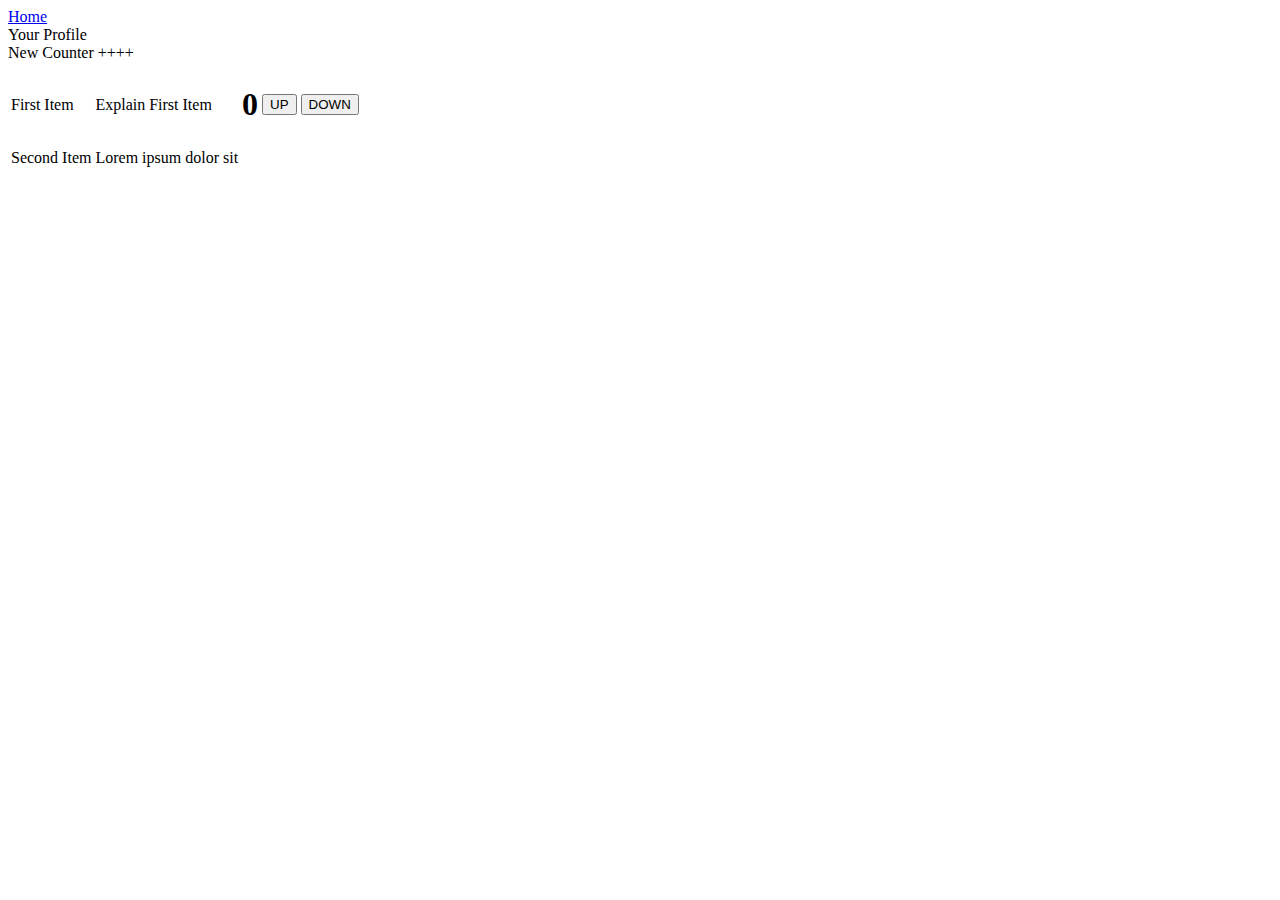
==== day5/index.html @ 8c702ba2 "counter app" ====
<!DOCTYPE html>
<html lang="en">
<head>
    <meta charset="UTF-8">
    <meta http-equiv="X-UA-Compatible" content="IE=edge">
    <meta name="viewport" content="width=device-width, initial-scale=1.0">
    <link rel="stylesheet" href="styles.css" />
    <title>Counter</title>
</head>
<body>
    <!--Navbar-->
    <nav class="navbar">
        <div class="navbar__container">
            <div class="home">
                <a href="/">Home</a>
            </div>
            <div class="profile"> Your Profile </div>
            <dive class="new counter"> New Counter ++++</div>
        </div>
    </nav>
    <!--Hero-->
    <table>
        <tr>
        <td>First Item</td>
        <td>Explain First Item</td>
        <td><h1 class="counter-display">(..)</h1></td>
        <td><button class="counter-up">UP</button></td>
        <td><button class="counter-down">DOWN</button></td>
        </tr>

        <tr>
            <td>Second Item</td>
            <td>Lorem ipsum dolor sit</td>
        </tr>

    </table>
</body>
<script src="app.js"></script>

</html>
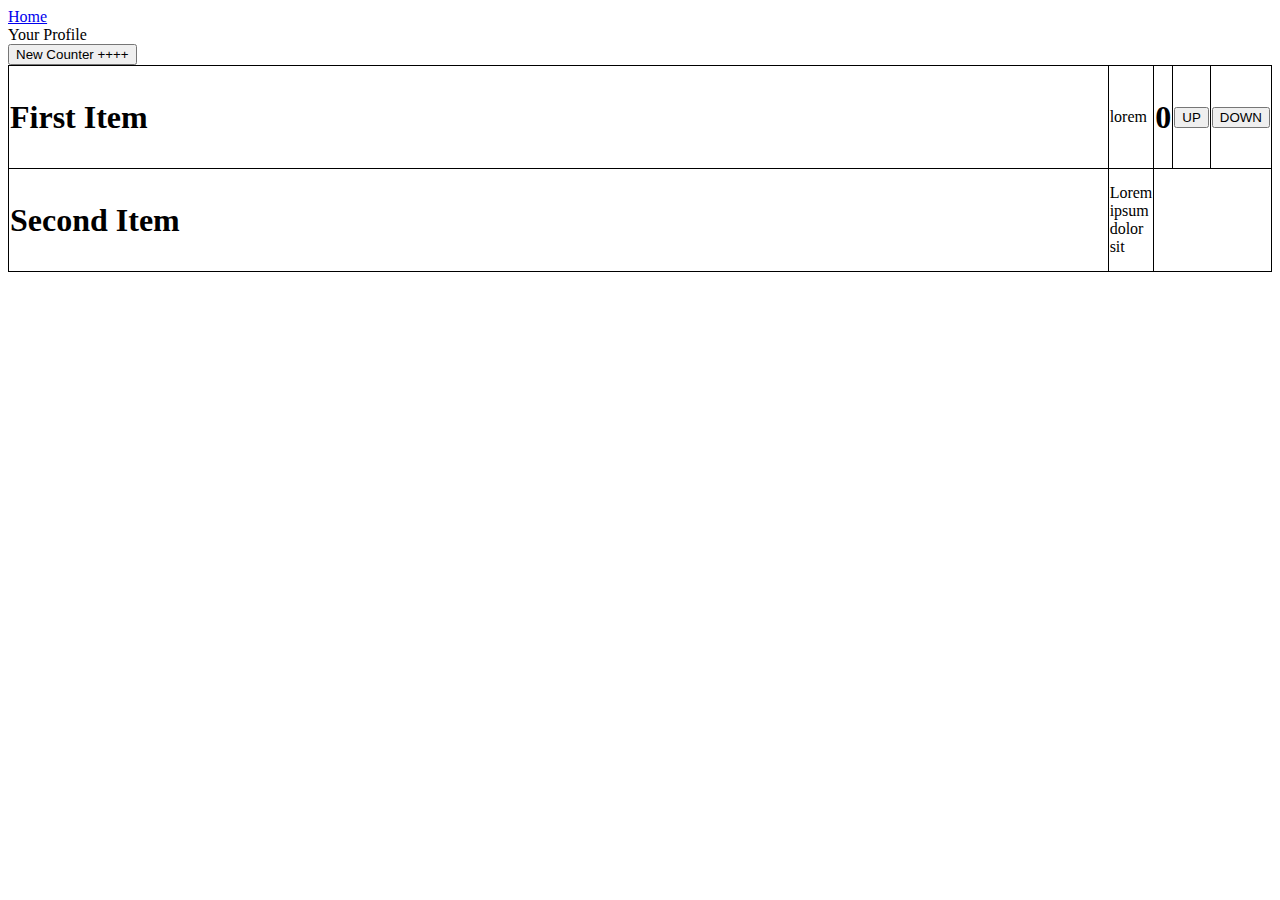
==== commit 52f48e48: "counter app" ====
--- a/day5/index.html
+++ b/day5/index.html
@@ -15,24 +15,29 @@
                 <a href="/">Home</a>
             </div>
             <div class="profile"> Your Profile </div>
-            <dive class="new counter"> New Counter ++++</div>
+            <button class="new-counter" onclick="addRow()"> New Counter ++++ </button>
         </div>
     </nav>
     <!--Hero-->
-    <table>
+    <table id="addRef" contenteditable="true">
+        <div class="div1">
         <tr>
-        <td>First Item</td>
-        <td>Explain First Item</td>
+        <td>
+            <h1>First Item</h1>
+        </td>
+        <td>lorem</td>
         <td><h1 class="counter-display">(..)</h1></td>
         <td><button class="counter-up">UP</button></td>
         <td><button class="counter-down">DOWN</button></td>
         </tr>
+        </div>
 
+        <div class="div2">
         <tr>
-            <td>Second Item</td>
+            <td><h1>Second Item</h1></td>
             <td>Lorem ipsum dolor sit</td>
         </tr>
-
+        </div>
     </table>
 </body>
 <script src="app.js"></script>
--- a/day5/styles.css
+++ b/day5/styles.css
@@ -0,0 +1,6 @@
+table, th, td{
+    border: 1px solid;
+    width: 100%;
+    border-collapse: collapse;
+    height: 100px;
+}
